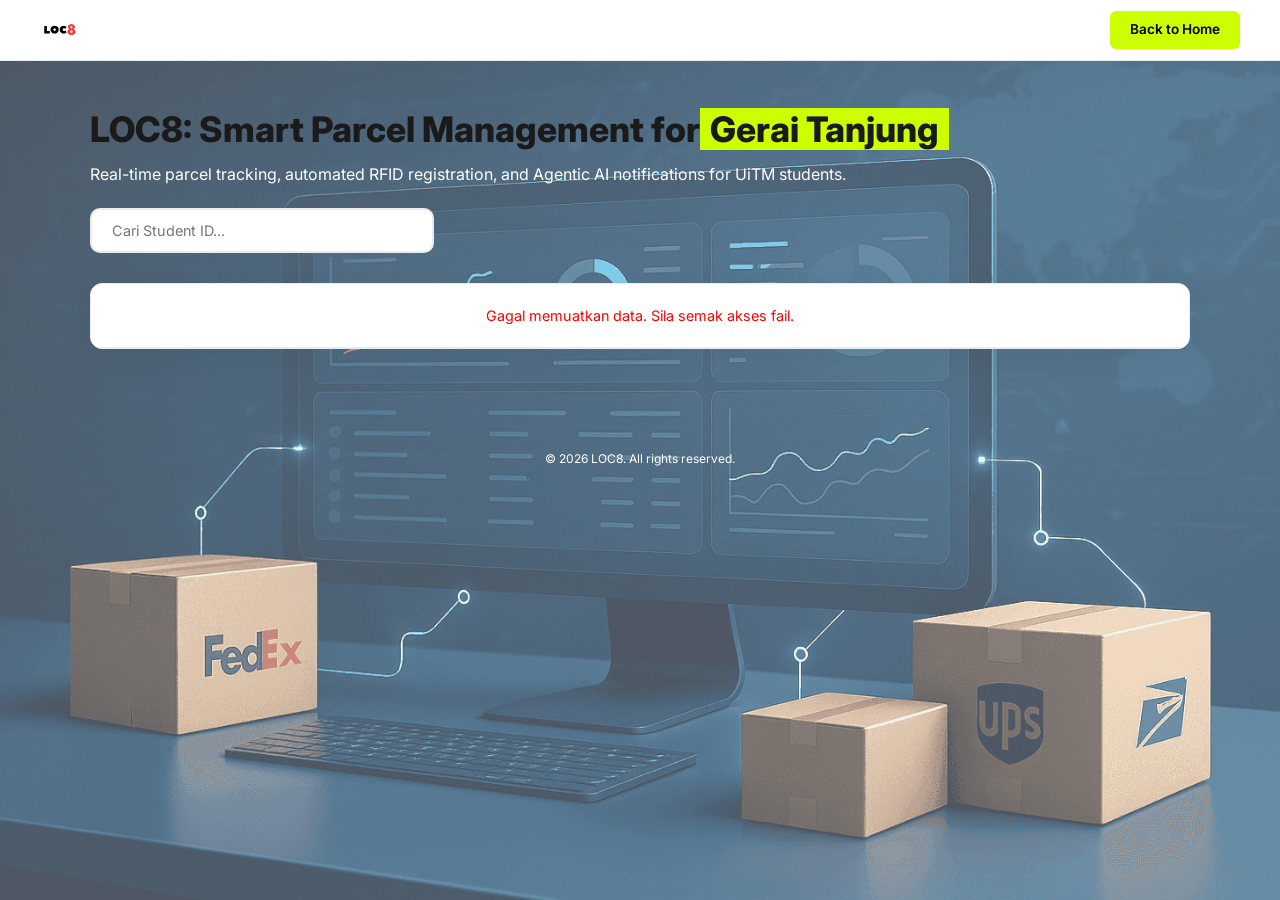
==== sys.html @ e9fe960d "hello" ====
<!DOCTYPE html>
<html lang="ms">
<head>
    <meta charset="UTF-8">
    <meta name="viewport" content="width=device-width, initial-scale=1.0">
    <title>LOC8 | Parcel Monitoring System</title>

    <!-- Google Fonts -->
    <link href="https://fonts.googleapis.com/css2?family=Inter:wght@400;600;800&display=swap" rel="stylesheet">

    <style>
        :root {
            --primary-bg: #ffffff;
            --secondary-bg: #f8f9fa;
            --text-main: #1a1a1a;
            --text-muted: #ffffff;
            --accent: #ccff00; 
            --border: #e9ecef;
        }

        body {
            background-color: var(--primary-bg);
            background-image: linear-gradient(rgba(255,255,255,0.3), rgba(255,255,255,0.3)), url('image1.png');
             background-size: cover;
             background-position: center;
             background-attachment: fixed;
            color: var(--text-main);
            font-family: 'Inter', sans-serif;
            margin: 0;
            padding: 0;
            line-height: 1.6;
        }

        /* Navigasi */
        .nav {
            border-bottom: 1px solid var(--border);
            padding: 10px 40px;
            display: flex;
            justify-content: space-between;
            align-items: center;
            background: #fff;
            position: sticky;
            top: 0;
            z-index: 1000;
        }

        /* Logo tanpa extra styling */
        .logo img {
            height: 40px;
            width: auto;
            display: block;
        }

        .btn-back {
            background-color: var(--accent);
            color: #000;
            padding: 8px 20px;
            text-decoration: none;
            border-radius: 6px;
            font-weight: 600;
            font-size: 0.85rem;
            transition: 0.2s;
        }

        /* Main Content */
        .container {
            max-width: 1100px;
            margin: 40px auto;
            padding: 0 20px;
        }

        .header-section {
            display: flex;
            justify-content: space-between;
            align-items: flex-end;
            margin-bottom: 30px;
            flex-wrap: wrap;
            gap: 20px;
        }

        h1 {
            font-size: 2.2rem;
            font-weight: 800;
            margin: 0;
        }

        /* Search Bar Styling */
        .search-container {
            position: relative;
        }

        #studentSearch {
            padding: 12px 20px;
            width: 300px;
            border: 2px solid var(--border);
            border-radius: 10px;
            font-family: 'Inter', sans-serif;
            font-size: 0.9rem;
            outline: none;
            transition: border-color 0.3s;
        }

        #studentSearch:focus {
            border-color: var(--text-main);
        }

        /* Table Styling */
        .table-card {
            background: #fff;
            border: 1px solid var(--border);
            border-radius: 12px;
            overflow-x: auto;
            box-shadow: 0 10px 30px rgba(0,0,0,0.05);
        }

        table {
            width: 100%;
            border-collapse: collapse;
            min-width: 800px;
        }

        th {
            background: #f1f1f1;
            padding: 15px;
            text-align: left;
            font-size: 0.75rem;
            text-transform: uppercase;
            letter-spacing: 1px;
            color: #555;
        }

        td {
            padding: 15px;
            border-bottom: 1px solid var(--border);
            font-size: 0.9rem;
        }

        tr:hover {
            background-color: #fcfcfc;
        }

        .status-in { color: #28a745; font-weight: 600; }
        .status-collected { color: #007bff; font-weight: 600; }

        .no-results {
            text-align: center;
            padding: 40px;
            color: var(--text-muted);
        }

        footer {
            text-align: center;
            padding: 60px 20px;
            color: var(--text-muted);
            font-size: 0.75rem;
        }
    </style>
</head>
<body>

    <nav class="nav">
        <div class="logo">
            <!-- Ganti nine.jpg dengan fail logo anda -->
            <img src="nine.jpg" alt="LOC8">
        </div>
        <a href="index.html" class="btn-back">Back to Home</a>
    </nav>

    <div class="container">
        <div class="header-section">
            <div>
                <h1>LOC8: Smart Parcel Management for<span style="background: var(--accent); padding: 0 10px;">Gerai Tanjung</span></h1>
                <p style="color: var(--text-muted); margin: 5px 0 0 0;">Real-time parcel tracking, automated RFID registration, and Agentic AI notifications for UiTM students.</p>
            </div>
            <br>
            <br>
            <br>


            <div class="search-container">
                <input type="text" id="studentSearch" placeholder="Cari Student ID..." onkeyup="filterTable()">
            </div>
        </div>

        <div class="table-card">
            <table id="data-table">
                <thead>
                    <tr id="table-header">
                        <!-- Header dinamik -->
                    </tr>
                </thead>
                <tbody id="table-body">
                    <tr>
                        <td colspan="6" style="text-align:center; padding:40px; color:#999;">Memuatkan data...</td>
                    </tr>
                </tbody>
            </table>
        </div>
    </div>

    <footer>
        &copy; 2026 LOC8. All rights reserved. 
    </footer>

    <script>
        const SHEET_ID = '18zECzuHvM2HgS7iEMXe7VkT2uMkQYubg7b-6JJ6-d6E'; 
        const SHEET_TITLE = 'ParcelDB'; 
        const SHEET_RANGE = 'A1:F50'; 

        const FULL_URL = `https://docs.google.com/spreadsheets/d/${SHEET_ID}/gviz/tq?sheet=${SHEET_TITLE}&range=${SHEET_RANGE}`;

        let allData = []; // Simpan data asal untuk tapisan

        async function init() {
            try {
                const res = await fetch(FULL_URL);
                const text = await res.text();
                const rawData = JSON.parse(text.substr(47).slice(0, -2));
                
                // Simpan columns dan rows
                const columns = rawData.table.cols;
                const rows = rawData.table.rows;
                
                renderHeader(columns);
                allData = rows; 
                renderRows(allData);
            } catch (err) {
                console.error(err);
                document.getElementById('table-body').innerHTML = '<tr><td colspan="6" style="color:red; text-align:center; padding:20px;">Gagal memuatkan data. Sila semak akses fail.</td></tr>';
            }
        }

        function renderHeader(cols) {
            const headerRow = document.getElementById('table-header');
            headerRow.innerHTML = '';
            cols.forEach(col => {
                let th = document.createElement('th');
                th.innerText = col.label || '';
                headerRow.appendChild(th);
            });
        }

        function renderRows(rows) {
            const bodyRows = document.getElementById('table-body');
            bodyRows.innerHTML = '';

            if (rows.length === 0) {
                bodyRows.innerHTML = '<tr><td colspan="6" class="no-results">Tiada data dijumpai.</td></tr>';
                return;
            }

            rows.forEach(row => {
                let tr = document.createElement('tr');
                row.c.forEach((cell, index) => {
                    let td = document.createElement('td');
                    let value = cell ? (cell.f ? cell.f : cell.v) : '';
                    
                    if(index === 1) { // Style Status
                        if(value === 'IN') td.className = 'status-in';
                        if(value === 'COLLECTED') td.className = 'status-collected';
                    }
                    
                    td.innerText = value;
                    tr.appendChild(td);
                });
                bodyRows.appendChild(tr);
            });
        }

        // Fungsi Carian (Search)
        function filterTable() {
            const input = document.getElementById('studentSearch').value.toUpperCase();
            const filteredRows = allData.filter(row => {
                // Indeks 4 adalah kolom Student ID (berdasarkan image_0be9a5.png)
                const studentIdCell = row.c[4];
                const studentIdValue = studentIdCell ? String(studentIdCell.v).toUpperCase() : '';
                return studentIdValue.includes(input);
            });
            renderRows(filteredRows);
        }

        init();
    </script>
</body>
</html>
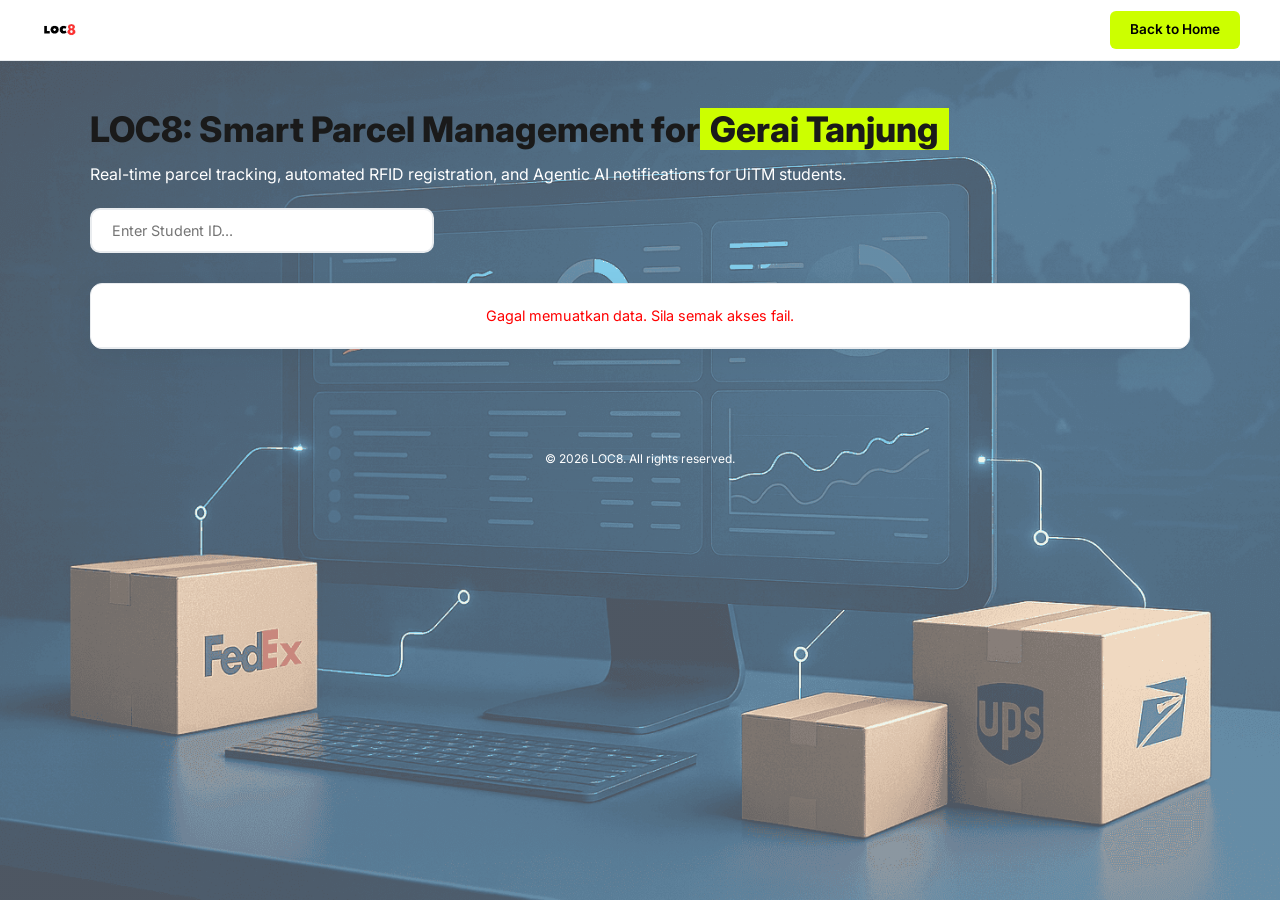
==== commit 8b0ff369: "haha" ====
--- a/sys.html
+++ b/sys.html
@@ -178,7 +178,7 @@
 
 
             <div class="search-container">
-                <input type="text" id="studentSearch" placeholder="Cari Student ID..." onkeyup="filterTable()">
+                <input type="text" id="studentSearch" placeholder="Enter Student ID..." onkeyup="filterTable()">
             </div>
         </div>
 
@@ -191,7 +191,7 @@
                 </thead>
                 <tbody id="table-body">
                     <tr>
-                        <td colspan="6" style="text-align:center; padding:40px; color:#999;">Memuatkan data...</td>
+                        <td colspan="6" style="text-align:center; padding:40px; color:#999;">Uploading Info...</td>
                     </tr>
                 </tbody>
             </table>
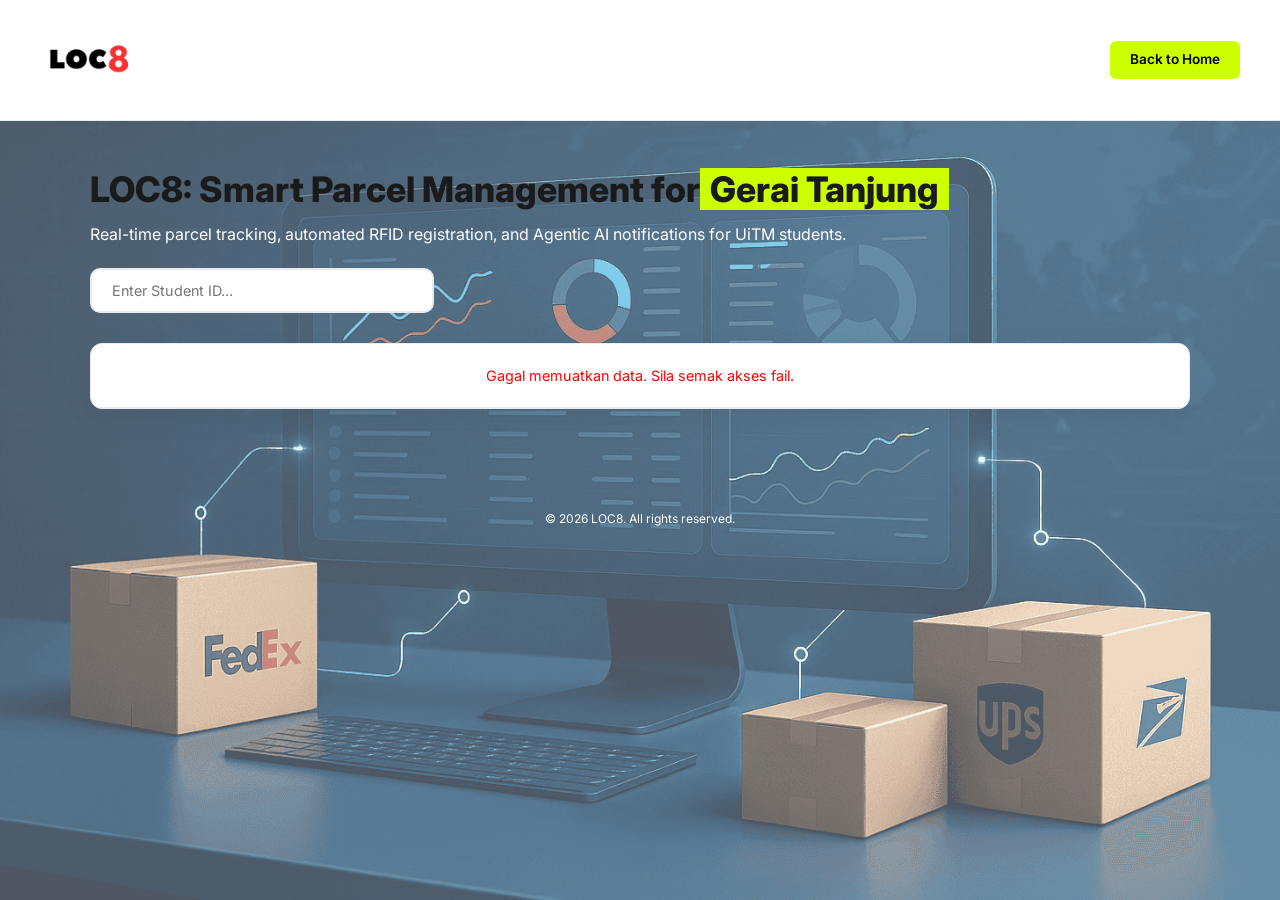
==== commit f35fc6db: "update" ====
--- a/sys.html
+++ b/sys.html
@@ -46,7 +46,7 @@
 
         /* Logo tanpa extra styling */
         .logo img {
-            height: 40px;
+            height: 100px;
             width: auto;
             display: block;
         }
@@ -161,7 +161,7 @@
     <nav class="nav">
         <div class="logo">
             <!-- Ganti nine.jpg dengan fail logo anda -->
-            <img src="nine.jpg" alt="LOC8">
+            <img src="bg.png"alt="LOC8">
         </div>
         <a href="index.html" class="btn-back">Back to Home</a>
     </nav>
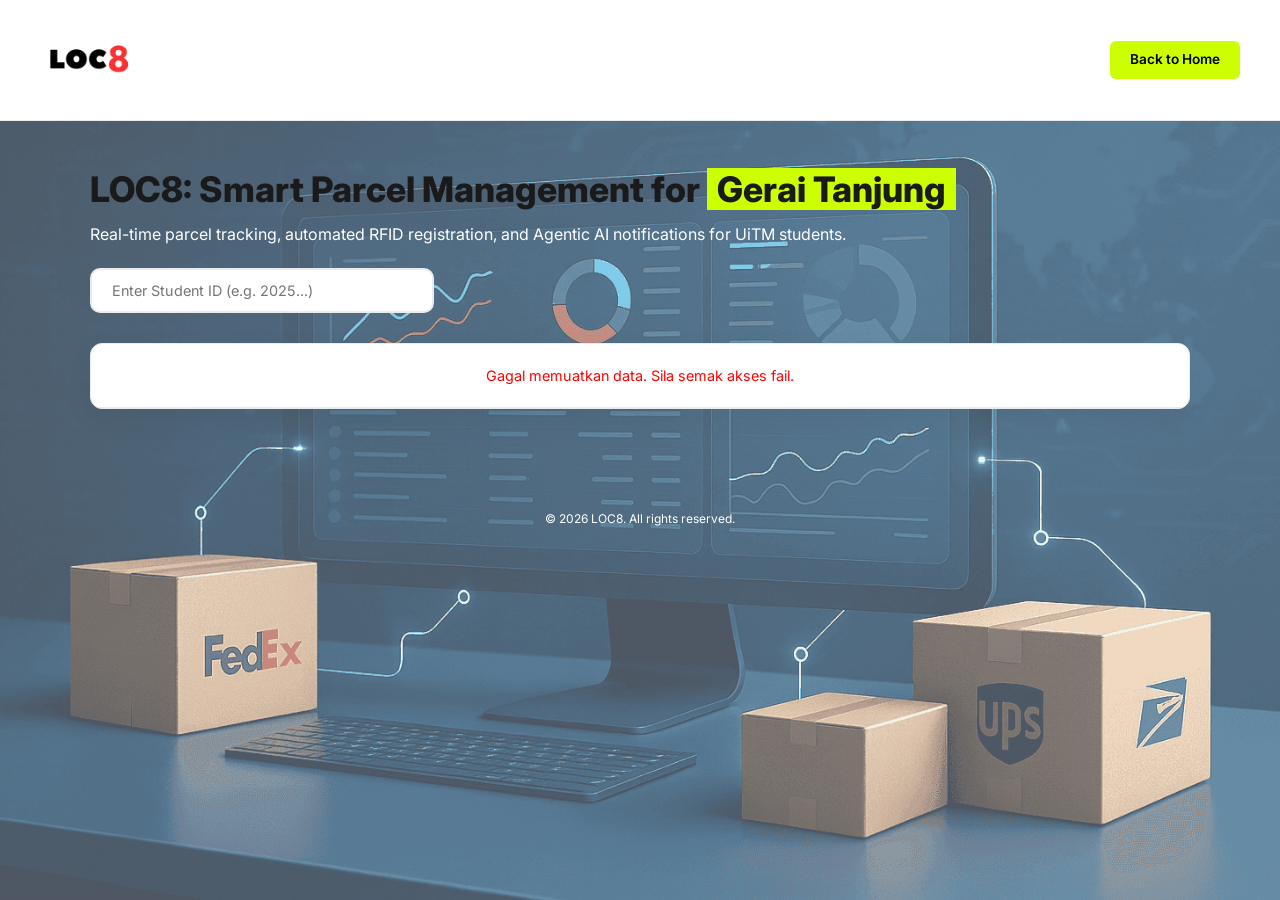
==== commit 1db45b1e: "update" ====
--- a/sys.html
+++ b/sys.html
@@ -160,8 +160,7 @@
 
     <nav class="nav">
         <div class="logo">
-            <!-- Ganti nine.jpg dengan fail logo anda -->
-            <img src="bg.png"alt="LOC8">
+            <img src="bg.png" alt="LOC8">
         </div>
         <a href="index.html" class="btn-back">Back to Home</a>
     </nav>
@@ -169,16 +168,13 @@
     <div class="container">
         <div class="header-section">
             <div>
-                <h1>LOC8: Smart Parcel Management for<span style="background: var(--accent); padding: 0 10px;">Gerai Tanjung</span></h1>
+                <h1>LOC8: Smart Parcel Management for <span style="background: var(--accent); padding: 0 10px;">Gerai Tanjung</span></h1>
                 <p style="color: var(--text-muted); margin: 5px 0 0 0;">Real-time parcel tracking, automated RFID registration, and Agentic AI notifications for UiTM students.</p>
             </div>
-            <br>
-            <br>
-            <br>
-
+            <br><br><br>
 
             <div class="search-container">
-                <input type="text" id="studentSearch" placeholder="Enter Student ID..." onkeyup="filterTable()">
+                <input type="text" id="studentSearch" placeholder="Enter Student ID (e.g. 2025...)" onkeyup="filterTable()">
             </div>
         </div>
 
@@ -186,12 +182,11 @@
             <table id="data-table">
                 <thead>
                     <tr id="table-header">
-                        <!-- Header dinamik -->
-                    </tr>
+                        </tr>
                 </thead>
                 <tbody id="table-body">
                     <tr>
-                        <td colspan="6" style="text-align:center; padding:40px; color:#999;">Uploading Info...</td>
+                        <td colspan="7" style="text-align:center; padding:40px; color:#999;">Uploading Info...</td>
                     </tr>
                 </tbody>
             </table>
@@ -199,34 +194,35 @@
     </div>
 
     <footer>
-        &copy; 2026 LOC8. All rights reserved. 
+        &copy; 2026 LOC8. All rights reserved.
     </footer>
 
     <script>
-        const SHEET_ID = '18zECzuHvM2HgS7iEMXe7VkT2uMkQYubg7b-6JJ6-d6E'; 
-        const SHEET_TITLE = 'ParcelDB'; 
-        const SHEET_RANGE = 'A1:F50'; 
+        const SHEET_ID = '18zECzuHvM2HgS7iEMXe7VkT2uMkQYubg7b-6JJ6-d6E';
+        const SHEET_TITLE = 'ParcelDB';
+        // Range A1:G100 merangkumi Kolum G (STUD ID)
+        const SHEET_RANGE = 'A1:G100';
 
         const FULL_URL = `https://docs.google.com/spreadsheets/d/${SHEET_ID}/gviz/tq?sheet=${SHEET_TITLE}&range=${SHEET_RANGE}`;
 
-        let allData = []; // Simpan data asal untuk tapisan
+        let allData = [];
 
         async function init() {
             try {
                 const res = await fetch(FULL_URL);
                 const text = await res.text();
+                // Membersihkan data JSON dari Google Sheets API
                 const rawData = JSON.parse(text.substr(47).slice(0, -2));
-                
-                // Simpan columns dan rows
+
                 const columns = rawData.table.cols;
                 const rows = rawData.table.rows;
-                
+
                 renderHeader(columns);
-                allData = rows; 
+                allData = rows;
                 renderRows(allData);
             } catch (err) {
                 console.error(err);
-                document.getElementById('table-body').innerHTML = '<tr><td colspan="6" style="color:red; text-align:center; padding:20px;">Gagal memuatkan data. Sila semak akses fail.</td></tr>';
+                document.getElementById('table-body').innerHTML = '<tr><td colspan="7" style="color:red; text-align:center; padding:20px;">Gagal memuatkan data. Sila semak akses fail.</td></tr>';
             }
         }
 
@@ -245,7 +241,7 @@
             bodyRows.innerHTML = '';
 
             if (rows.length === 0) {
-                bodyRows.innerHTML = '<tr><td colspan="6" class="no-results">Tiada data dijumpai.</td></tr>';
+                bodyRows.innerHTML = '<tr><td colspan="7" style="text-align:center; padding:20px;">Tiada data dijumpai.</td></tr>';
                 return;
             }
 
@@ -253,13 +249,16 @@
                 let tr = document.createElement('tr');
                 row.c.forEach((cell, index) => {
                     let td = document.createElement('td');
-                    let value = cell ? (cell.f ? cell.f : cell.v) : '';
-                    
-                    if(index === 1) { // Style Status
-                        if(value === 'IN') td.className = 'status-in';
-                        if(value === 'COLLECTED') td.className = 'status-collected';
+                    // Ambil nilai yang dipaparkan (f) atau nilai mentah (v)
+                    let value = cell ? (cell.f ? cell.f : (cell.v !== null ? cell.v : '')) : '';
+
+                    // Warna untuk Status (Indeks 1 = Kolum B)
+                    if(index === 1) {
+                        if(value === 'IN') td.style.color = '#2ecc71'; // Hijau
+                        if(value === 'COLLECTED') td.style.color = '#e67e22'; // Jingga
+                        td.style.fontWeight = 'bold';
                     }
-                    
+
                     td.innerText = value;
                     tr.appendChild(td);
                 });
@@ -267,15 +266,21 @@
             });
         }
 
-        // Fungsi Carian (Search)
+        // Fungsi Filter Utama
         function filterTable() {
-            const input = document.getElementById('studentSearch').value.toUpperCase();
+            const input = document.getElementById('studentSearch').value.trim().toUpperCase();
+            
             const filteredRows = allData.filter(row => {
-                // Indeks 4 adalah kolom Student ID (berdasarkan image_0be9a5.png)
-                const studentIdCell = row.c[4];
-                const studentIdValue = studentIdCell ? String(studentIdCell.v).toUpperCase() : '';
+                // Pastikan kolum G (indeks 6) wujud
+                if (!row.c || !row.c[6]) return false;
+                
+                // Ambil data dari sel G (Formatted value lebih tepat untuk nombor ID)
+                const cell = row.c[6];
+                const studentIdValue = (cell.f ? cell.f : String(cell.v)).toUpperCase();
+                
                 return studentIdValue.includes(input);
             });
+            
             renderRows(filteredRows);
         }
 
